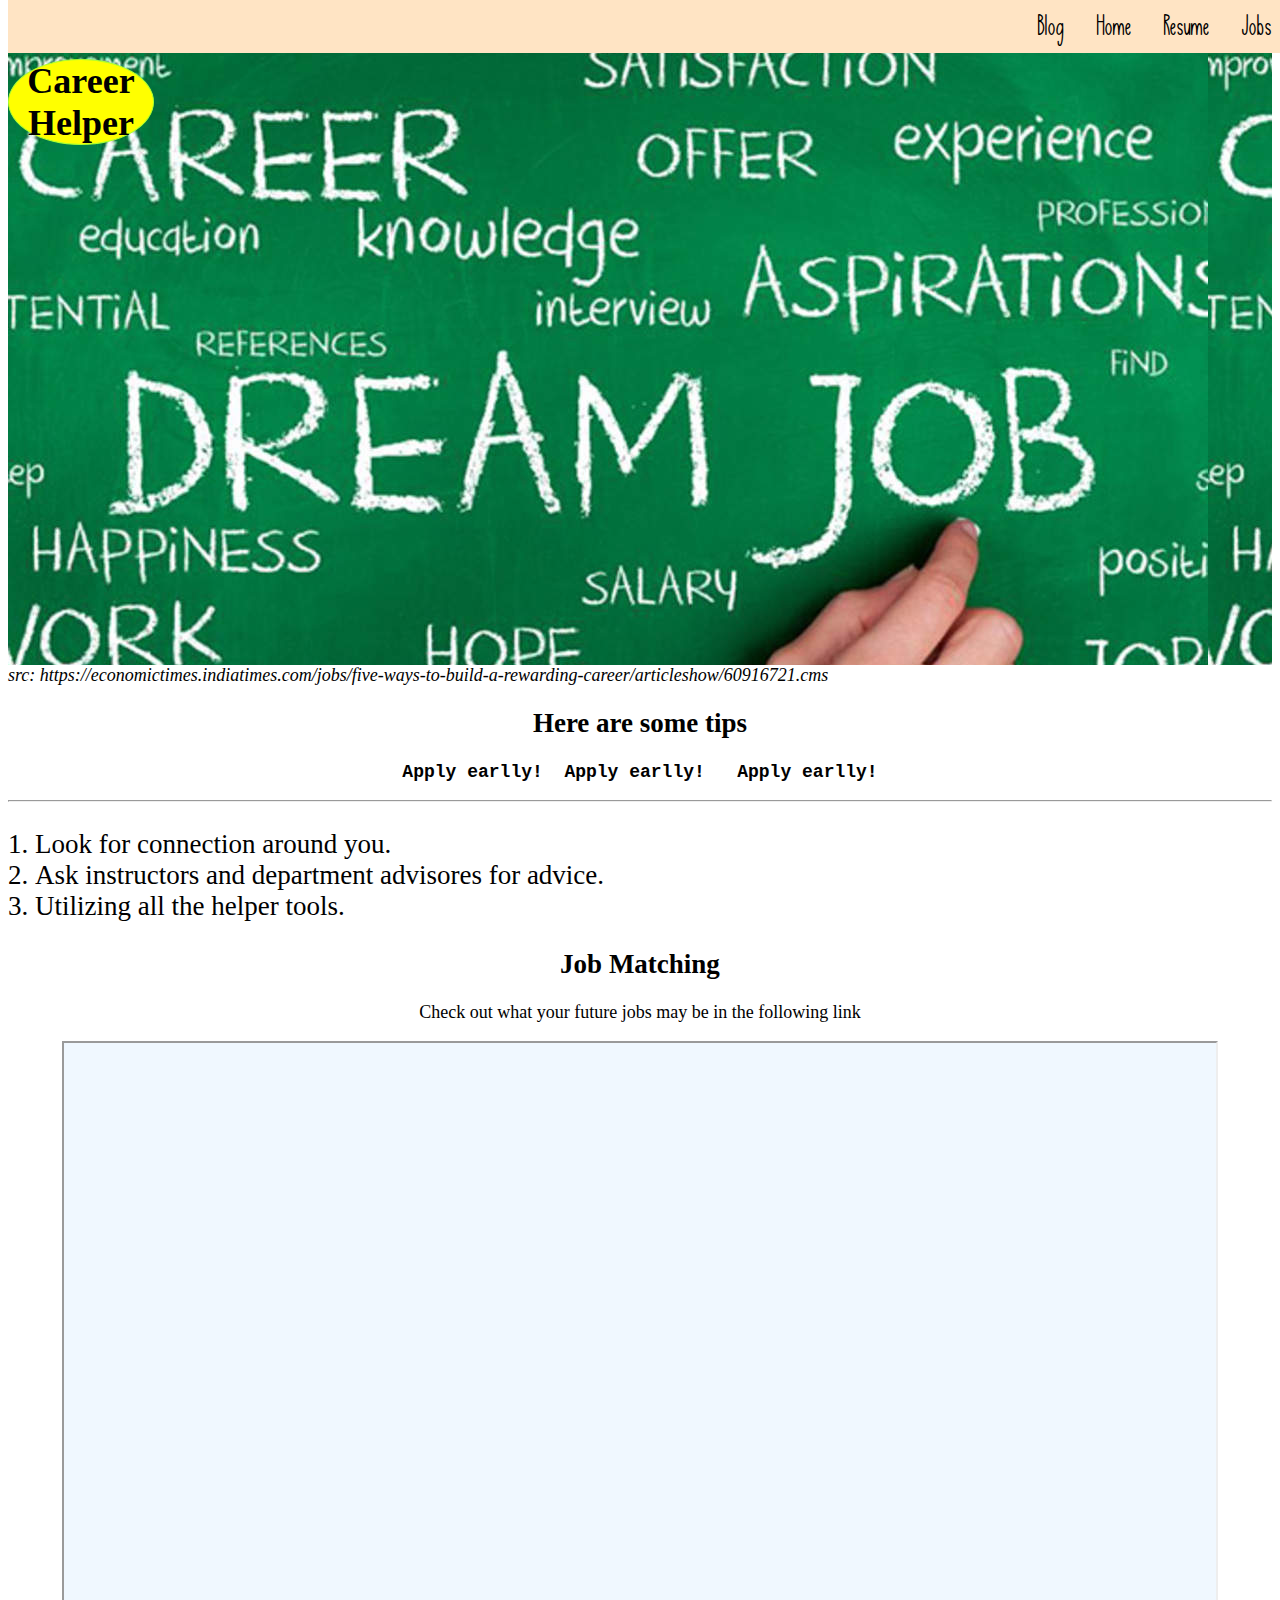
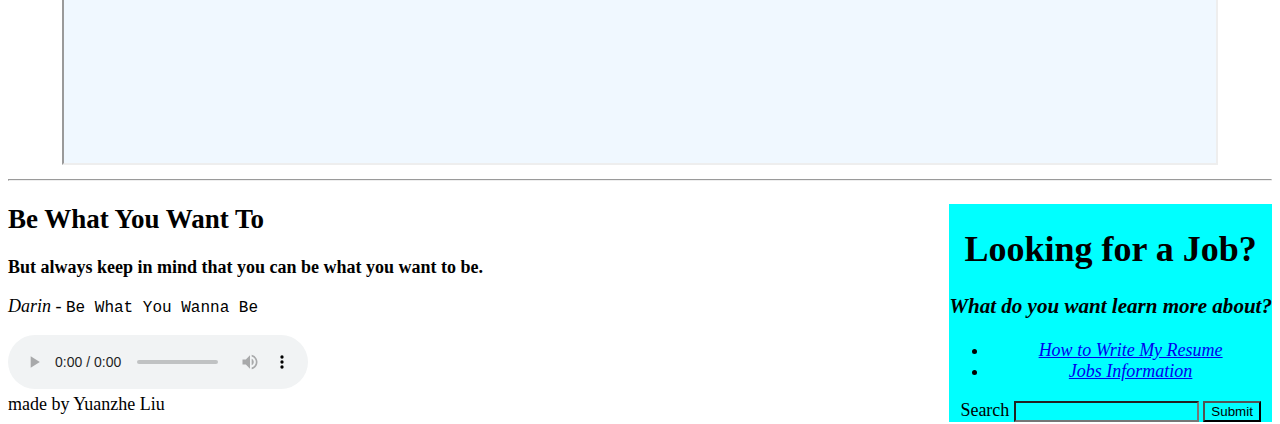
==== index.html @ 8e69c71f "clone hw4" ====
<!DOCTYPE html>
<html lang="en">
<head>
    <link rel="stylesheet" href="style/main.css">
    <style>
        * {
            
        }
    </style>
    <link rel="prev" href="resume.html">
    <meta charset="UTF-8">
    <meta http-equiv="X-UA-Compatible" content="IE=edge">
    <meta name="viewport" content="width=device-width, initial-scale=1.0">
    <title>Career Helper</title>
</head>
<body>
    
    <header> <!-- style="background-image: url('img/home3.png');" -->
        <h1>Career Helper</h1>
        
    </header>
    <cite>src: https://economictimes.indiatimes.com/jobs/five-ways-to-build-a-rewarding-career/articleshow/60916721.cms</cite>
    <nav>
        <a href="jobs.html">Jobs</a>
        <a href="resume.html">Resume</a>
        <a href="index.html">Home</a> 
        <a href="styledcrud.html">Blog</a>
    </nav>

    <main>
        
        


    
    

    <div class="tips">
        <h2>Here are some tips</h2>
        <pre><strong>Apply earlly!  Apply earlly!   Apply earlly!</strong></pre>
        <hr>
        <ol>
            <li>Look for connection around you.</li>
            <li>Ask instructors and department advisores for advice.</li>
            <li>Utilizing all the helper tools.</li>
        </ol>
    </div>

    <section class="JobMatch">
        <h2>Job Matching</h2>
        <p>Check out what your future jobs may be in the following link</p>
        <iframe src="https://uncw.edu/career/whatcanidowithamajorin.html" title="Job Matching" width="1200" height="800"></iframe>
    </section>
    </main>
    <hr></hr>
    <section id="BeWhat">
        <aside>
            <h1>Looking for a Job?</h1>
            <h3><i>What do you want learn more about?</i></h3>
            <ul>
                <li><a href="resume.html"><em>How to Write My Resume</em></a></li>
                <li><a href="jobs.html"><em>Jobs Information</em></a></li>
            </ul>
            <form action="http://httpbin.org/get" method="get">
                <label for="query">Search</label>
                <input type="text" name="major" id="query">
                <input type="submit" value="Submit">
            </form>
        </aside>
        
        <h2>Be What You Want To</h2>
        <p><b>But always keep in mind that you can be what you want to be.</b></p>
        <p><cite>Darin - </cite><code>Be What You Wanna Be</code></p>
        <audio id="darin" controls>
            <source src="music/darin.mp3">
        </audio>
        
    </section>
    
    
    <template>
        <img src="img/logo.png">
    </template>
    
    <footer>
        made by Yuanzhe Liu
    </footer>
</body>
</html>
---- style/main.css ----
:root{
    --vw-lg: 1920px;
    --vw-md: 1366px;
    --vw-sm: 600px;
    --bg-color: rgb(255, 255, 255);
    --nav-color: bisque;
    font-size: large;
    --header-color: #1ed49d;
}

@font-face {
    font-family: CustomFont;
    src: url(../font/LoveChristabelaRegular.ttf);
}


* {
    background-color: var(--bg-color);
}


header{
    font-size: xx-large;
    margin: auto;
    text-align: center;
    padding-top: 1.5rem;
    height: 35rem;
    background: url("../img/home3.png") repeat 0 0;
    background-color: var(--header-color);
    
}




header > h1{
    background-color: yellow;
    border: 0.1rem solid greenyellow;
    font-size: 2rem;
    border-radius: 100%;
    width: 8rem;

}


nav {
    background-color: var(--nav-color);
    position:fixed;
    top: 0;
    width: 100%;
    font-size: 1.2rem;
    text-align: right;
    padding-right: 20%;
    font-family: CustomFont, serif, 'Times New Roman', Times;
}

nav a:hover{
    background-color: sienna;
    
}

nav a{
/*     background-color: var(--nav-color);
    padding-right: 5rem;
    text-align: center; */
    float: right;
    display: block;
    background-color: var(--nav-color);
    color: black;
    text-align: center;
    padding: 14px 16px;
    text-decoration: none;
    font-size: 1.5rem;
}
main{
    text-align: center;
}
aside{
    float: right;

    background-color: aqua;
    text-align: center;
}


aside *{
    background-color: aqua;
}


iframe{
    text-align: center;
    background-color: aliceblue;
}
.tip{
    border: 1px outset aquamarine;
}


pre {
    font-size: 1.5rem;
}
ol{
    text-align: left;
    list-style-position: inside;
    padding-left: 40%;
    font-size: 1.5rem;
  }
#beWhat{
    text-align: left;
}
@media screen and (max-width: 1366px) {
    header{
        font-size: xx-large;
        margin: auto;
        text-align: center;
        padding-top: 1.5rem;
        height: 35rem;
        background: url("../img/career.jpg") repeat 0 0;
        background-color: var(--header-color);
    }
    pre {
        font-size: 1rem;
    }



    ol{
        padding: 0%;
        font-size: 1.5rem;
        text-align: left;

      }

    iframe{
        width: 90vw;
        height: 80vh;
    }
}

@media screen and (max-width: 600px) {
    header{
        font-size: xx-large;
        margin: auto;
        text-align: center;
        padding-top: 1.5rem;
        height: 17rem;
        background: url("../img/home1.png") repeat 0 0;
        background-color: var(--header-color);
    }

    pre {
        font-size: 1rem;
    }

    ol{

        font-size: 1rem;
      }
    aside{
        border: 1px solid black;
        background-color: white;
        float: none;
        text-align: left;
    }
    aside *{
        background-color: white;
    }

    iframe{
        width: 90vw;
        height: 60vh;
    }
}
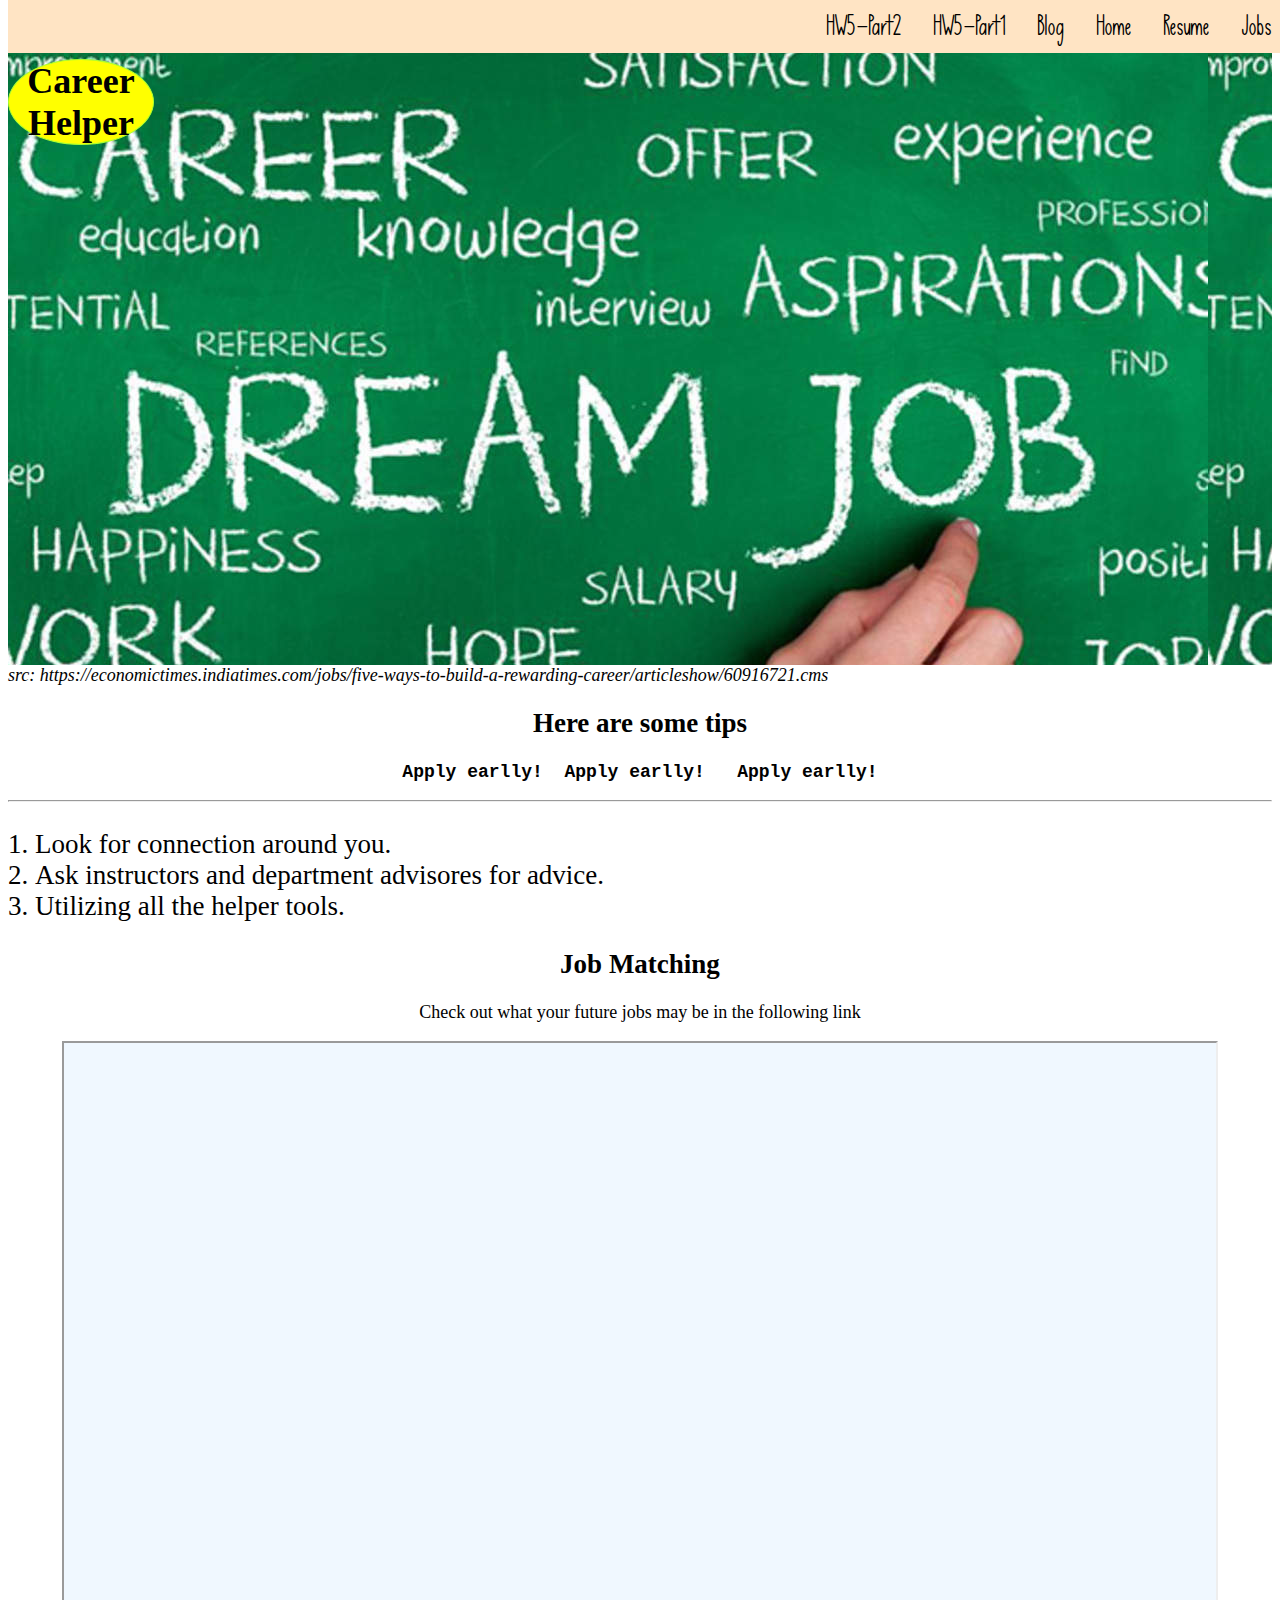
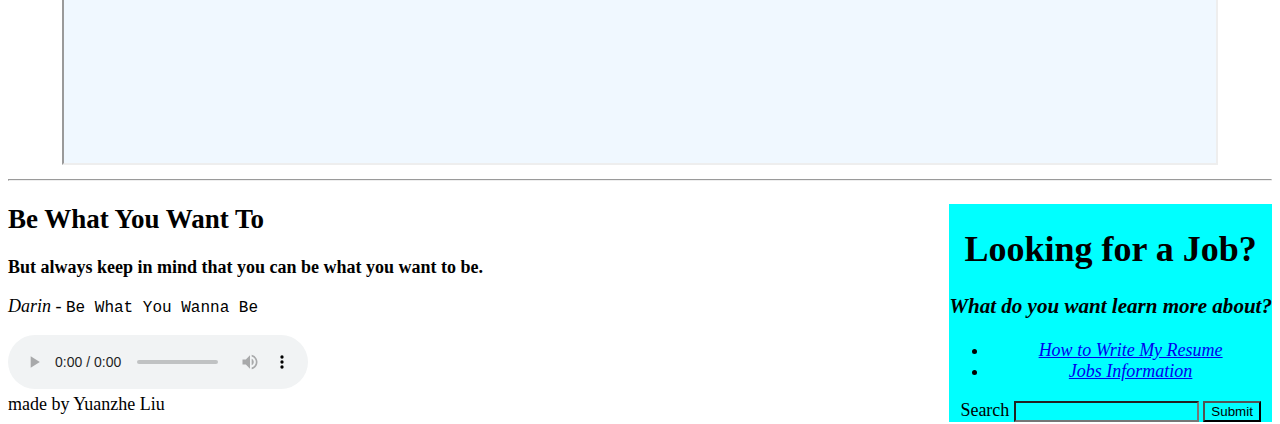
==== commit fed13eff: "finish!" ====
--- a/index.html
+++ b/index.html
@@ -25,6 +25,8 @@
         <a href="resume.html">Resume</a>
         <a href="index.html">Home</a> 
         <a href="styledcrud.html">Blog</a>
+        <a href="methodtest.html">HW5-Part1</a>
+        <a href="webcomponent.html">HW5-Part2</a>
     </nav>
 
     <main>
